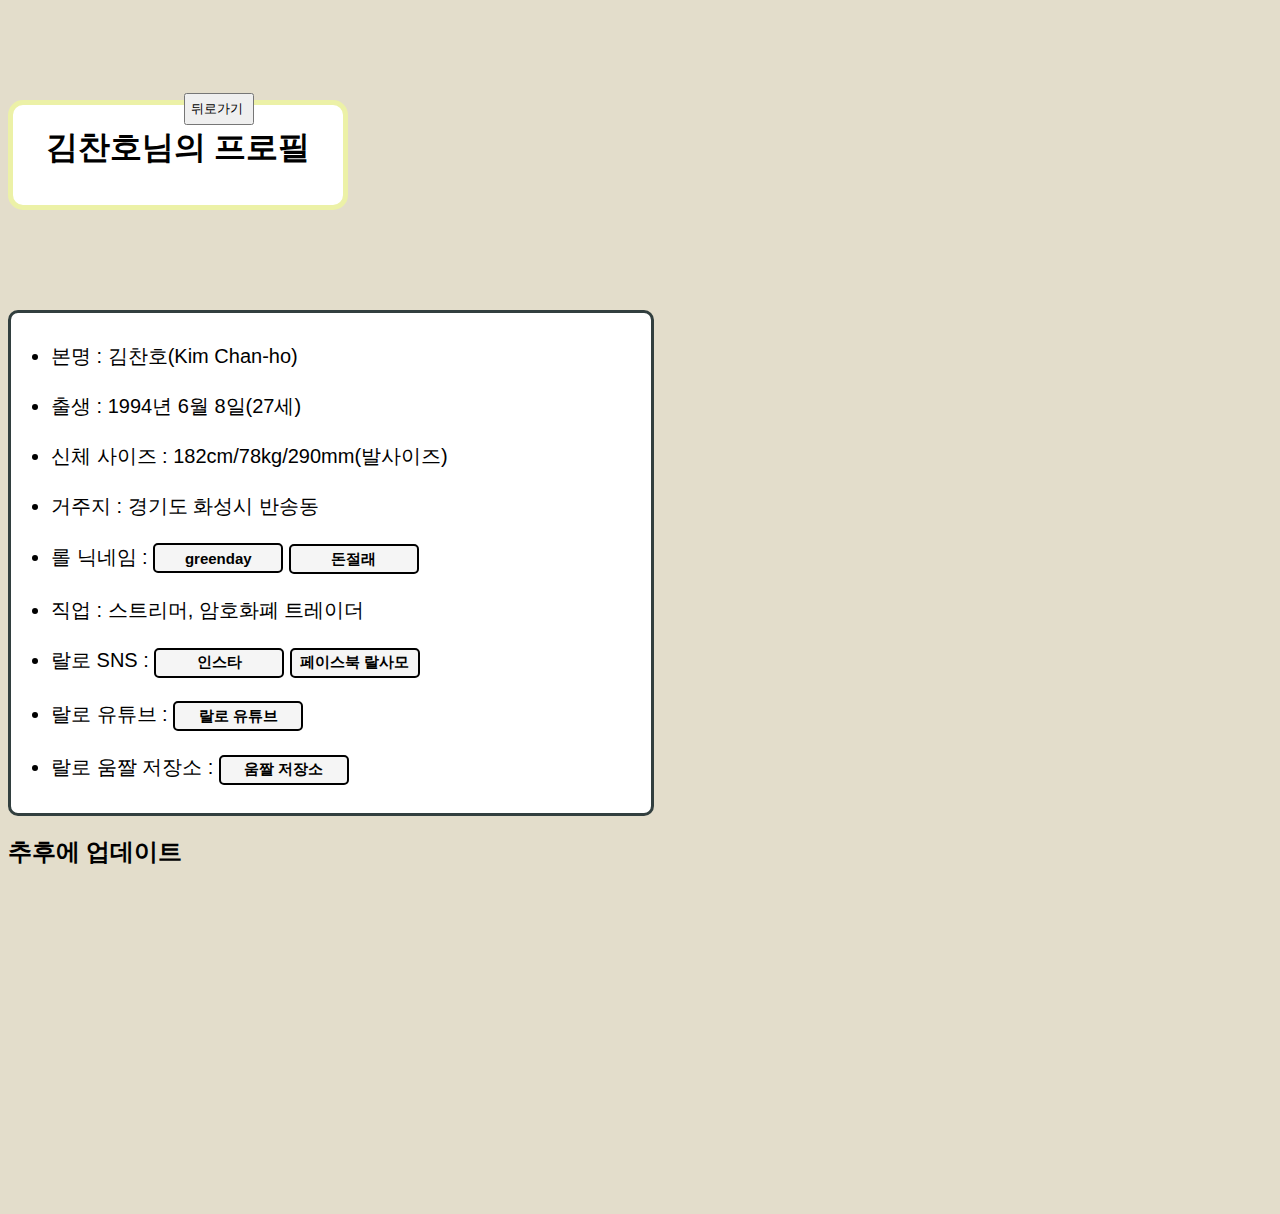
==== profile/profile.html @ 467b394f "Add files via upload" ====
<!doctype html>
<html>

<head>
    <title>랄로 프로필</title>
    <meta charset="utf-8">
    <link rel="stylesheet" href="profile.css" />
</head>

<body>
    <p style="margin-top:100px;"></p>
    <div class="textbox_chanho">
        <h1>김찬호님의 프로필</h1>
    </div>
    <input class="button_1" type="button" onclick="newpage()" value="뒤로가기 ">

    <div class="video_1">
        <iframe width="1200" height="1000" src="https://www.youtube.com/embed/MTV6Yx98490?rel=0&mute=1&amp;autoplay=1&amp;playlist=MTV6Yx98490&amp;loop=1
          " title="YouTube video player" frameborder="0"
            allow="accelerometer;  autoplay;clipboard-write; encrypted-media; gyroscope; picture-in-picture"
            allowfullscreen></iframe>

    </div>
    <script>
        function newpage() {
            window.location.href = "../index.html"
        }
    </script>
    <p style="margin-top:100px;"></p>
    <ul>
        <p style="margin-top:30px;"></p>
        <li>본명 : 김찬호(Kim Chan-ho)</li><br>
        <li>출생 : 1994년 6월 8일(27세)</li><br>
        <li>신체 사이즈 : 182cm/78kg/290mm(발사이즈)</li><br></div>
        <li>거주지 : 경기도 화성시 반송동</li><br>
        <li>롤 닉네임 : <input class="button_2" type="button" onclick="window.open('https://www.op.gg/summoner/userName=greenday')" value="greenday">
            <input class="button_2" type="button" onclick="window.open('https://www.op.gg/summoner/userName=%EB%8F%88%EC%A0%88%EB%9E%98')" value="돈절래"></li><br>
        <li>직업 : 스트리머, 암호화폐 트레이더</li><br>
        <li>랄로 SNS : <input class="button_2" type="button" onclick="window.open('https://www.instagram.com/canho0608/')" value="인스타">  
            <input class="button_2" type="button" onclick="window.open('https://www.facebook.com/groups/loveralo2400')" value="페이스북 랄사모"></li><br>
        <li>랄로 유튜브 : <input class="button_2" type="button" onclick="window.open('https://www.youtube.com/channel/UCD2YO_A_PVMgMDN9jpRrpVA')" value="랄로 유튜브"></li><br>
        <li>랄로 움짤 저장소 : <input class="button_2" type="button" onclick="window.open('https://www.youtube.com/channel/UCHrWOar9gXV5FqxZi55zKGw')" value="움짤 저장소"></li><br>
        </li>
        <p style="margin-top: 60px;"></p>
    </ul>
    <h2>추후에 업데이트</h2>
    <script>

    </script>

</body>

</html>
---- profile/profile.css ----
.textbox_chanho{
    width: 330px;
    height: 100px;
    border: 5px solid rgb(236, 241, 167);
    background-color: white;
    text-align: center;
    border-radius: 15px;
    font-family: 함초롬바탕;
    font-weight: bold;
  
  }
  .h3{
    width: 400px;
    height: 50px;
    border: 2px solid black;
    background-color: white;
  }
  
  ul{
    width:600px;
    height:500px;
    border:3px solid rgb(50, 63, 63);
    background-color: white;
    border-radius: 10px;
    font-family:'Gill Sans', 'Gill Sans MT', Calibri, 'Trebuchet MS', sans-serif;  
    font-size: 20px;
  }
  .video_1{
    width: 65%;
    float: right;
    box-sizing: border-box;
  }
  body{
    background-color: #E3DDCB;
  }
  .button_1{
    position:absolute;
    margin:-150px 0px 0px -200px;
    top: 27%;
    left:30%;
    padding: 5px;
    text-align: center;
  
  }
  .button_2 {
      width: 130px;
      height: 30px;
      background-color: whitesmoke;
      font-size: 15px;
      border-radius: 5px;
      border:2px solid black;
      font-weight: bold;
      
  }
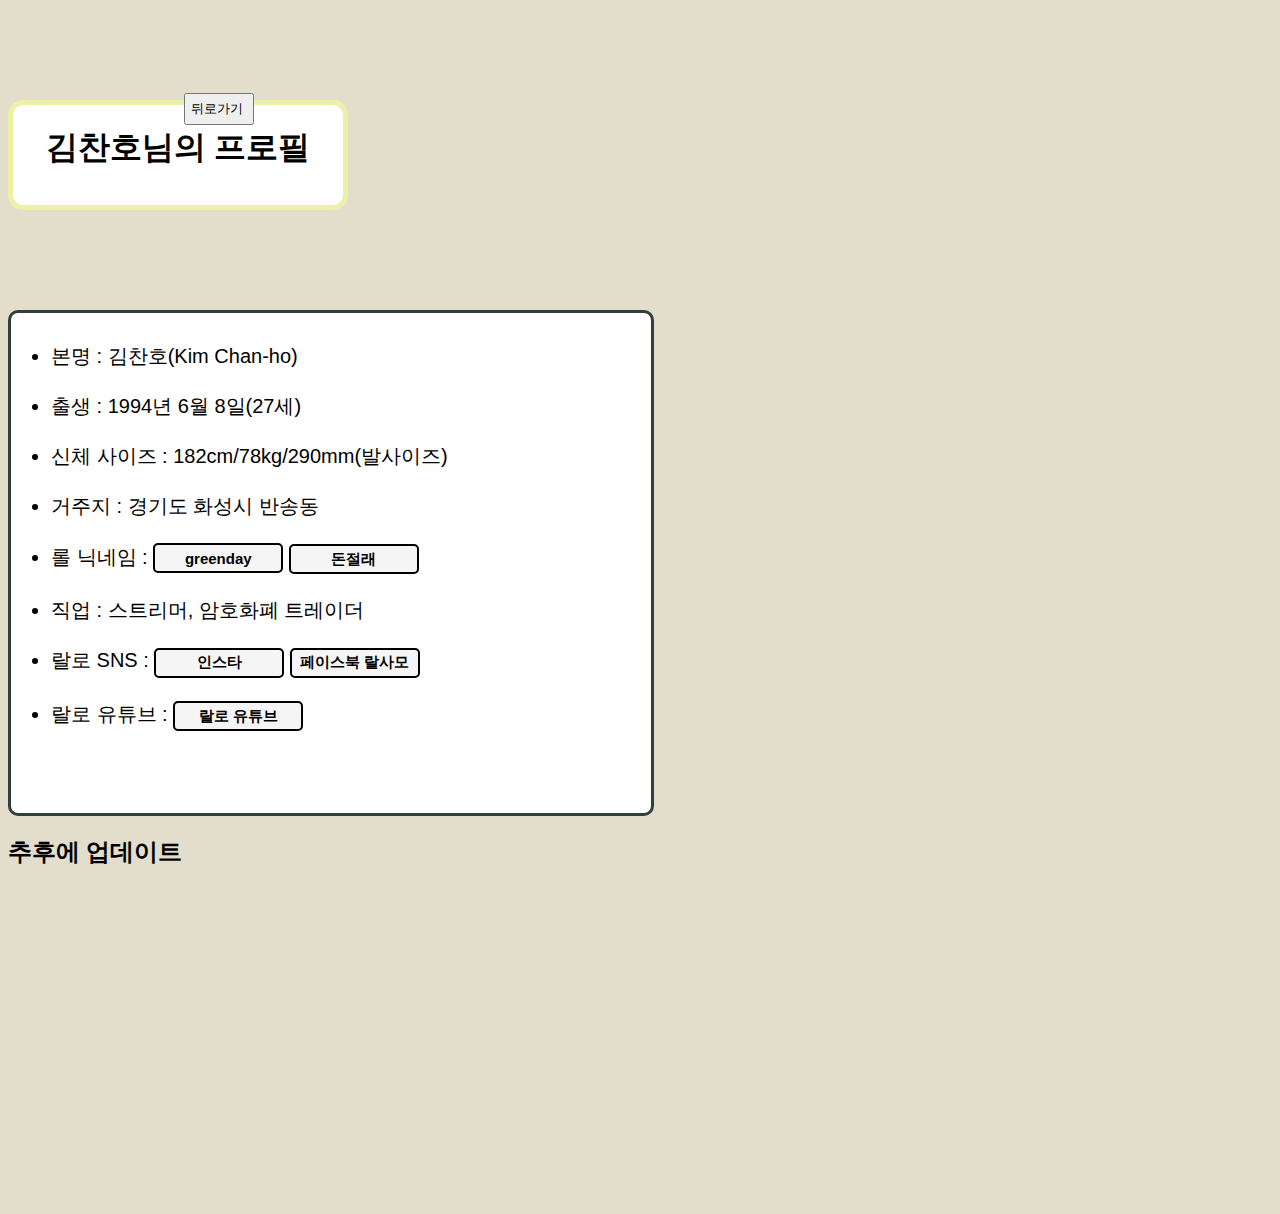
==== commit 1858ba3c: "Update profile.html" ====
--- a/profile/profile.html
+++ b/profile/profile.html
@@ -39,7 +39,6 @@
         <li>랄로 SNS : <input class="button_2" type="button" onclick="window.open('https://www.instagram.com/canho0608/')" value="인스타">  
             <input class="button_2" type="button" onclick="window.open('https://www.facebook.com/groups/loveralo2400')" value="페이스북 랄사모"></li><br>
         <li>랄로 유튜브 : <input class="button_2" type="button" onclick="window.open('https://www.youtube.com/channel/UCD2YO_A_PVMgMDN9jpRrpVA')" value="랄로 유튜브"></li><br>
-        <li>랄로 움짤 저장소 : <input class="button_2" type="button" onclick="window.open('https://www.youtube.com/channel/UCHrWOar9gXV5FqxZi55zKGw')" value="움짤 저장소"></li><br>
         </li>
         <p style="margin-top: 60px;"></p>
     </ul>
@@ -50,4 +49,4 @@
 
 </body>
 
-</html>+</html>
